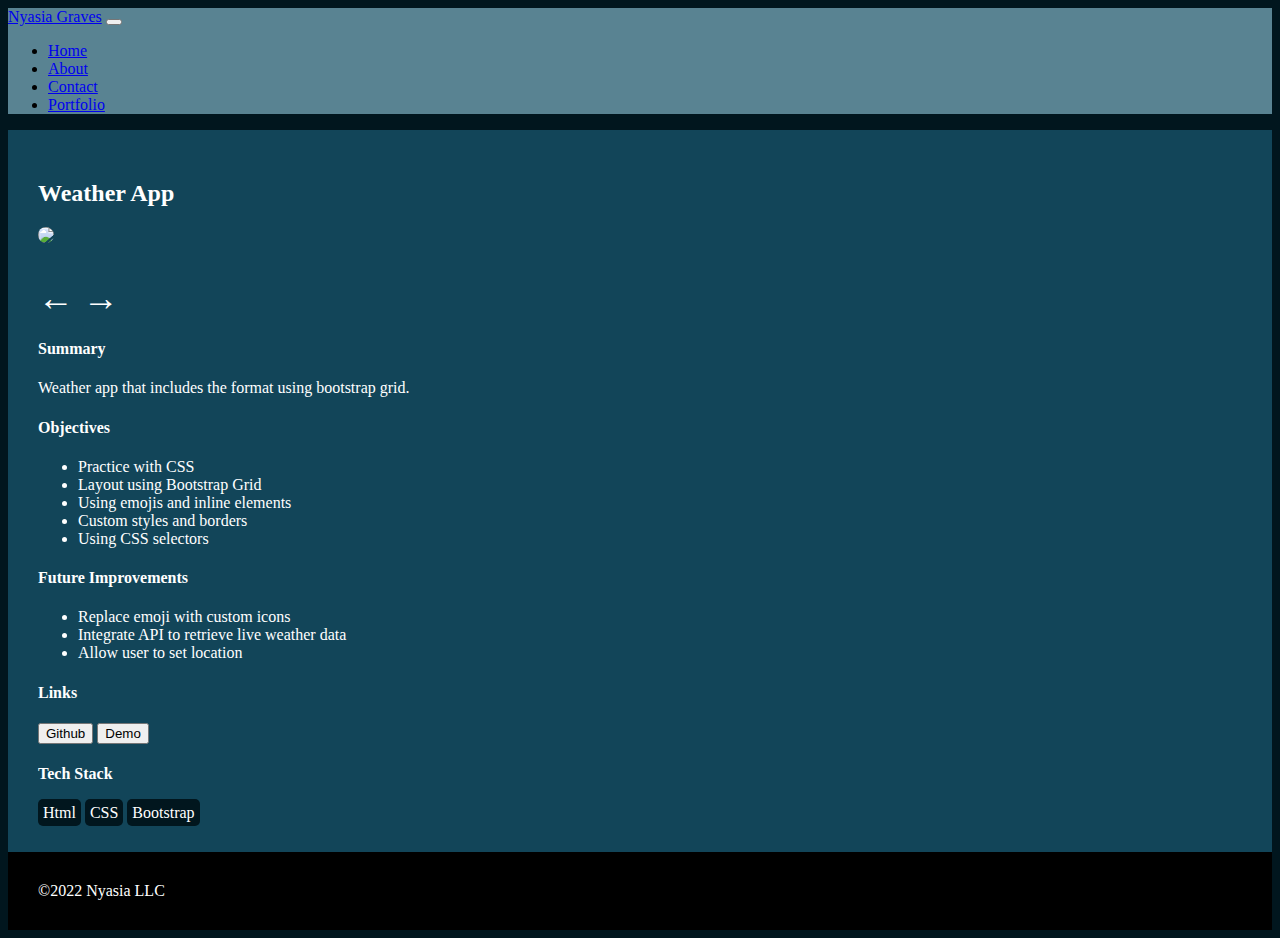
==== weather.html @ 7cb46225 "Add files via upload" ====
<!DOCTYPE html>
<html lang="en">
  <head>
    <meta charset="UTF-8" />
    <meta http-equiv="X-UA-Compatible" content="IE=edge" />
    <meta name="viewport" content="width=device-width, initial-scale=1.0" />
    <link
      href="https://cdn.jsdelivr.net/npm/bootstrap@5.2.2/dist/css/bootstrap.min.css"
      rel="stylesheet"
      integrity="sha384-Zenh87qX5JnK2Jl0vWa8Ck2rdkQ2Bzep5IDxbcnCeuOxjzrPF/et3URy9Bv1WTRi"
      crossorigin="anonymous"
    />
    <link rel="stylesheet" href="style.css" />
    <title>Weather</title>
  </head>
  <body>
    <div class="container">
      <nav class="navbar navbar-expand-lg navbar-dark bg-dark">
        <div class="container-fluid">
          <a class="navbar-brand" href="index.html">Nyasia Graves</a>
          <button
            class="navbar-toggler"
            type="button"
            data-bs-toggle="collapse"
            data-bs-target="#navbarNav"
            aria-controls="navbarNav"
            aria-expanded="false"
            aria-label="Toggle navigation"
          >
            <span class="navbar-toggler-icon"></span>
          </button>
          <div class="collapse navbar-collapse" id="navbarNav">
            <ul class="navbar-nav">
              <li class="nav-item">
                <a class="nav-link active" aria-current="page" href="index.html"
                  >Home</a
                >
              </li>
              <li class="nav-item">
                <a class="nav-link" href="index.html">About</a>
              </li>
              <li class="nav-item">
                <a class="nav-link" href="index.html">Contact</a>
              </li>
              <li class="nav-item">
                <a class="nav-link" href="index.html">Portfolio</a>
              </li>
            </ul>
          </div>
        </div>
      </nav>
      <div id="projectDetails">
				<h2>Weather App</h2>
				<div class="row">
					<div class="col-4 text-center">
						<img
							src="https://portfolio.maxmatthe.ws/weatherApp.png"
							class="img-fluid"
						/>
						<div id="arrows">← →</div>
					</div>
					<!-- end of first col-->
					<div class="col">
						<div>
							<h4>Summary</h4>
							<p>
								Weather app that includes the format using
								bootstrap grid.
							</p>
						</div>
						<!-- end of summary div-->
						<div class="row">
							<div class="col-6">
								<h4>Objectives</h4>
								<ul>
									<li>Practice with CSS</li>
									<li>Layout using Bootstrap Grid</li>
									<li>Using emojis and inline elements</li>
									<li>Custom styles and borders</li>
									<li>Using CSS selectors</li>
								</ul>
							</div>
							<!-- end of objectives col-->
							<div class="col-6">
								<h4>Future Improvements</h4>
								<ul>
									<li>Replace emoji with custom icons</li>
									<li>
										Integrate API to retrieve live weather
										data
									</li>
									<li>Allow user to set location</li>
								</ul>
							</div>
						</div>
						<!-- end of my row for objectives & improvements-->
						<div class="row">
							<div class="col">
								<h4>Links</h4>
								<button class="btn btn-primary">Github</button>
								<button class="btn btn-primary">Demo</buton>
							</div>
							<div class="col" id="techStack">
								<h4>Tech Stack</h4>
                <span>Html</span>
                <span>CSS</span>
                <span>Bootstrap</span>
							</div>
						</div>
					</div>
					<!--end of project details col-->
				</div>
				<!-- end of row-->
			</div>
      <footer>
        ©2022 Nyasia LLC
      </footer>
		</div>
		<!-- End of container-->
		<script
			src="https://cdn.jsdelivr.net/npm/bootstrap@5.2.2/dist/js/bootstrap.bundle.min.js"
			integrity="sha384-OERcA2EqjJCMA+/3y+gxIOqMEjwtxJY7qPCqsdltbNJuaOe923+mo//f6V8Qbsw3"
			crossorigin="anonymous"
		></script>
	</body>
</html>
---- style.css ----
body {
  background: #01161e;
}

#intro {
  height: 75vh;
  color: white;
}

#intro h1 {
  font-size: 66px;
  animation: fadein ease-in 1s;
  margin-bottom: 20px;
}

#intro code {
  margin-top: 20px;
}

#intro h3 {
  opacity: 0;
  animation-delay: 1s;
  animation-name: fadein;
  animation-duration: 2s;
  animation-fill-mode: forwards;
}

#about,
#contact {
  background-color: #124559;
  color: white;
  padding: 30px;
}

#about h1 {
  margin-bottom: 0;
}

#about h5 {
  font-size: 16px;
  font-weight: normal;
}

#contact {
  background: #598392;
}

@keyframes fadein {
  from {
    opacity: 0;
  }
  to {
    opacity: 1;
  }
}

#contact input,
#contact textarea {
  width: 100%;
  padding: 10px;
  margin-bottom: 10px;
}
#contact a {
  color: white;
}

#contact .btn-primary {
  width: 100%;
  background: #124559;
}

#portfolio {
  background: #e072a4;
  padding: 30px;
}

footer {
  background: black;
  color: white;
  padding: 30px;
}

.bg-dark {
  background: #598392 !important;
}

#projectDetails {
  background: #124559;
  color: white;
  padding: 30px;
}

#projectDetails img {
  border-radius: 10px;
}

#projectDetails #arrows {
  font-size: 36px;
  margin-top: 30px;
}

#techStack span {
  background-color: #01161e;
  padding: 5px;
  border-radius: 5px;
}
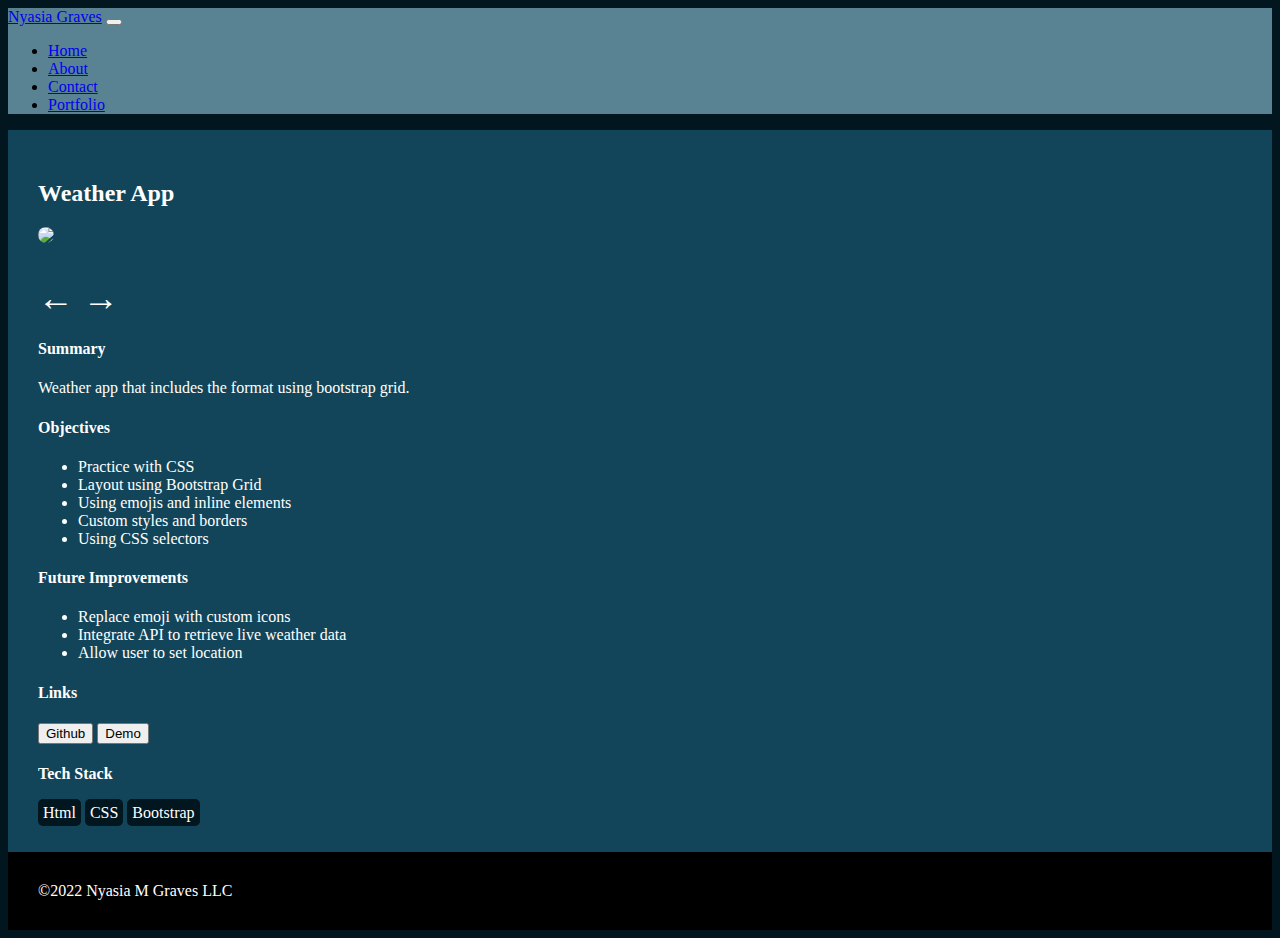
==== commit 29ea1951: "Update weather.html" ====
--- a/weather.html
+++ b/weather.html
@@ -113,7 +113,7 @@
 				<!-- end of row-->
 			</div>
       <footer>
-        ©2022 Nyasia LLC
+        ©2022 Nyasia M Graves LLC
       </footer>
 		</div>
 		<!-- End of container-->
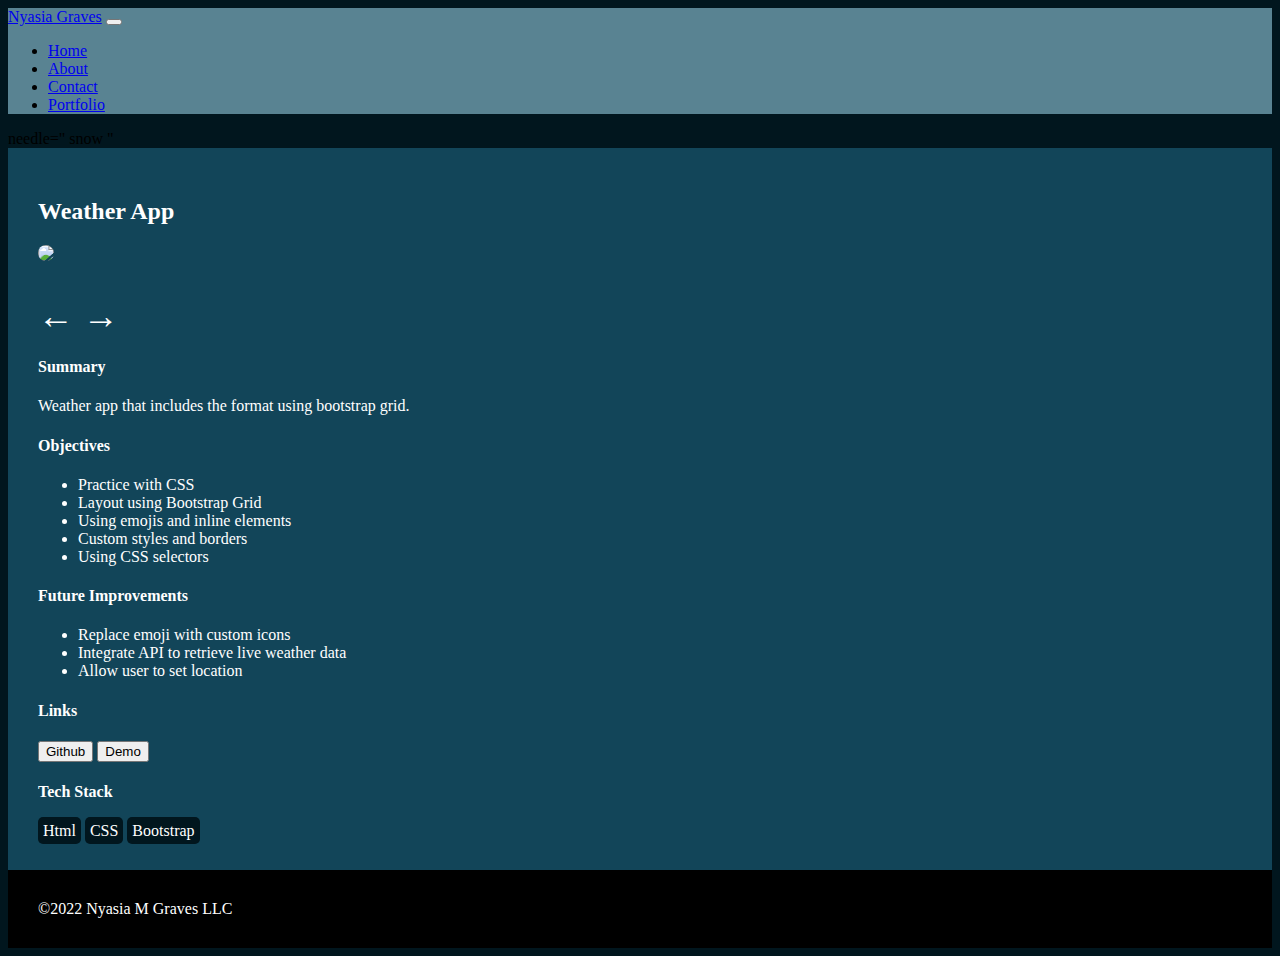
==== commit 841caef1: "updtaee" ====
--- a/weather.html
+++ b/weather.html
@@ -48,7 +48,9 @@
             </ul>
           </div>
         </div>
+	
       </nav>
+	  needle=" snow "
       <div id="projectDetails">
 				<h2>Weather App</h2>
 				<div class="row">
@@ -112,9 +114,11 @@
 				</div>
 				<!-- end of row-->
 			</div>
+
       <footer>
         ©2022 Nyasia M Graves LLC
       </footer>
+
 		</div>
 		<!-- End of container-->
 		<script
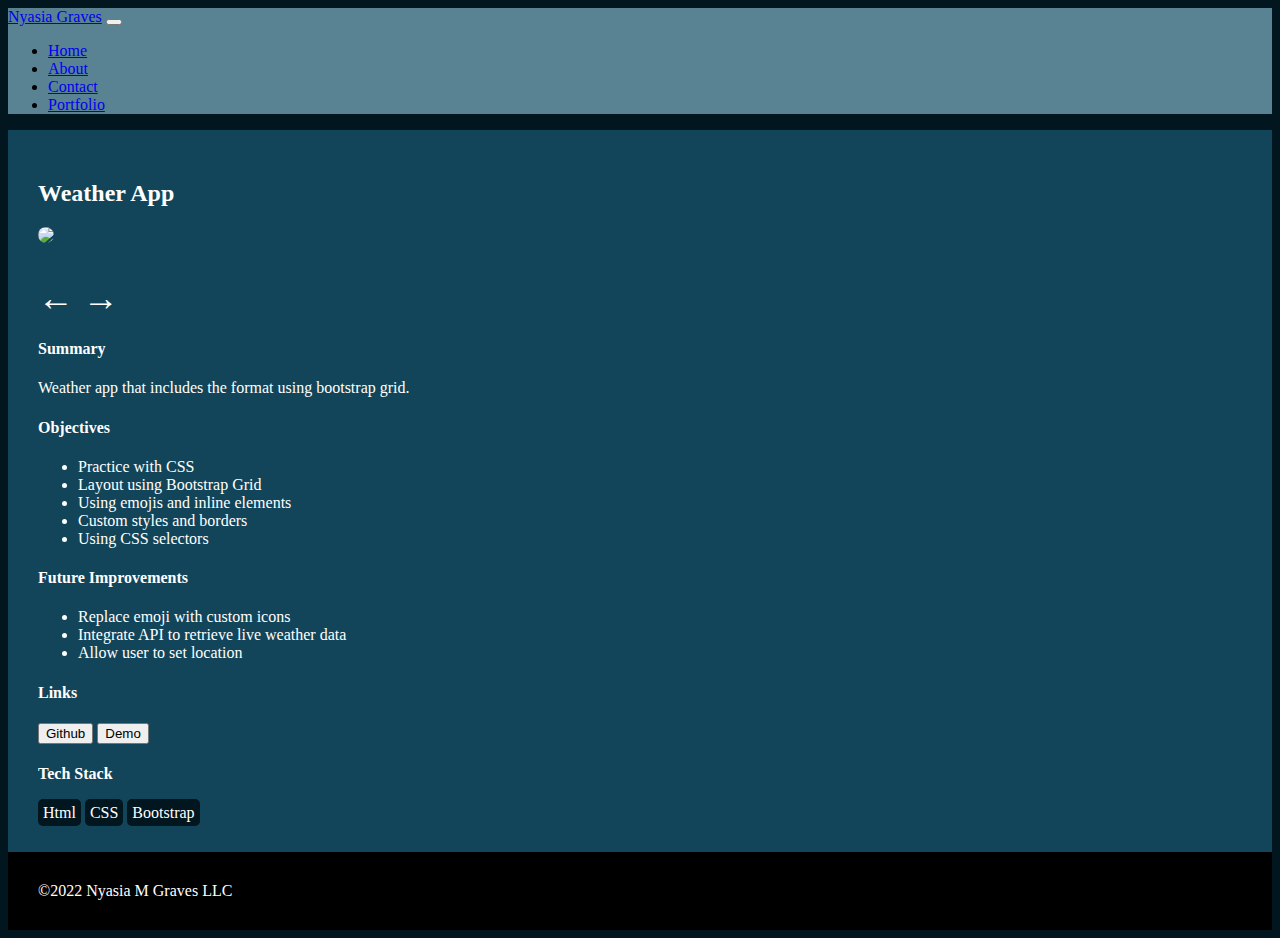
==== commit 9d0ebcb5: "changed" ====
--- a/weather.html
+++ b/weather.html
@@ -50,7 +50,7 @@
         </div>
 	
       </nav>
-	  needle=" snow "
+	  
       <div id="projectDetails">
 				<h2>Weather App</h2>
 				<div class="row">
